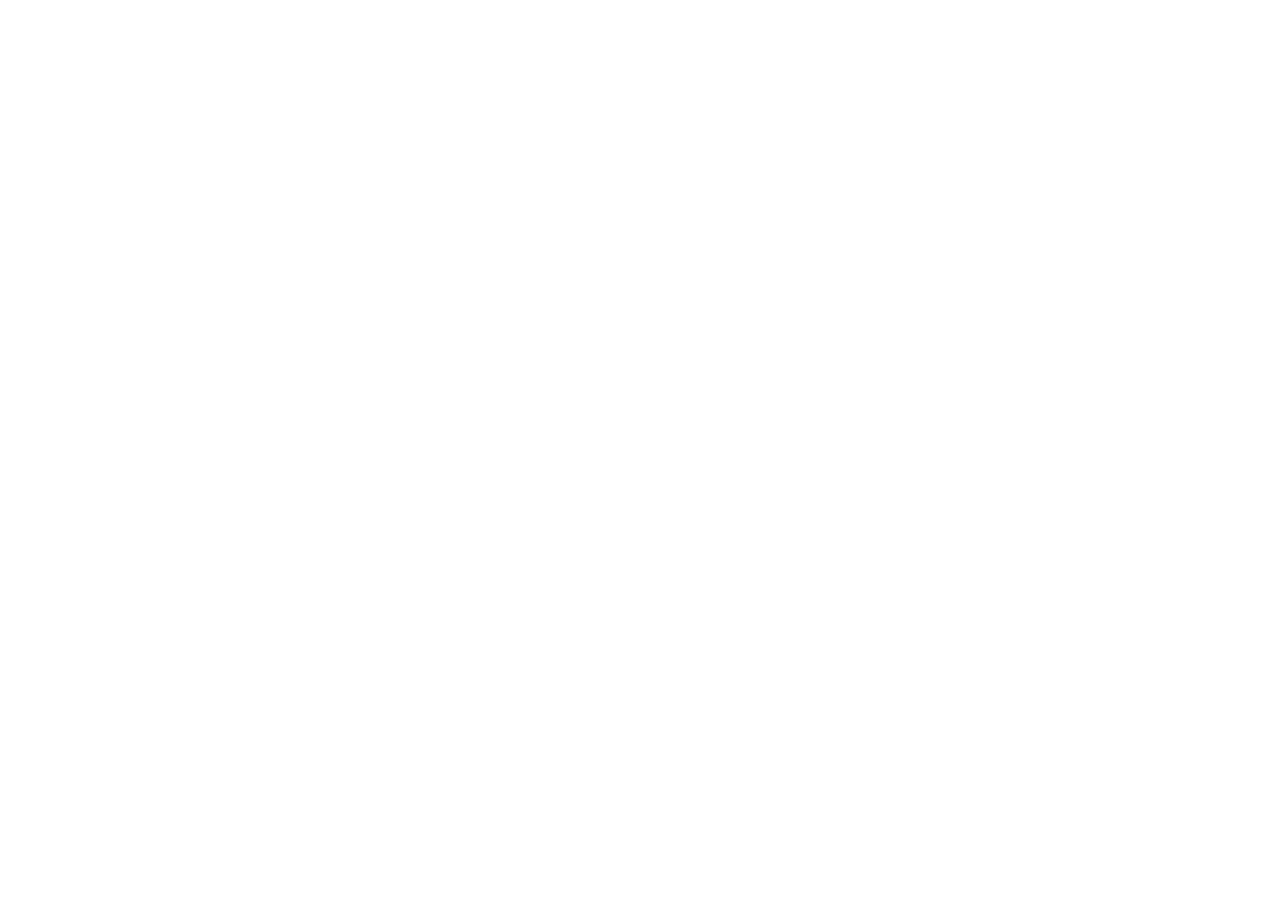
==== request/index.html @ 20844131 "amazon integration" ====
<html xmlns="http://www.w3.org/1999/xhtml" xml:lang="en" xmlns:og="http://ogp.me/ns#" xmlns:fb="https://www.facebook.com/2008/fbml">
<head>
<meta http-equiv="content-type" content="text/html;charset=ISO-8859-1" />
<title>Strongmile Movers | Work Order Request</title>
		<meta name="viewport" content="width=device-width, initial-scale=1, maximum-scale=1">
		<meta name="description" content="Let us work for you! Strongmile movers is the most reliable labor-only moving service provider in NJ/NY/PA" />
		<meta name="keywords" content="Strongmile, Strong Mile, Moving, labor-only moving, labor only movers, moving service, New Jersey moving, New York moving, Pennsylvania moving" />
		<meta property="og:site_name" content="Strongmile Movers"/>
		<meta property="og:title" content="Strongmile Movers | Work Order Request"/>
		<meta property="og:type" content="website"/>
		<meta property="og:url" content="http://www.strongmilemovers.com/request"/>
		<meta property="og:description" content="Let us work for you! Strongmile movers is the most reliable labor-only moving service provider in NJ/NY/PA" />
		<meta property="og:image" content="http://www.strongmilemovers.com/fb_share.jpg"/>
		<link rel="shortcut icon" href="../images/favicon.ico" type="image/x-icon" />
</head>
<body style="overflow: hidden; margin: 0px">
<iframe src="http://request.strongmilemovers.com" style="height: 100%; width: 100%; overflow-x: hidden; overflow-y: auto;  border: 0px; margin: 0px" ></iframe></body>
</html>
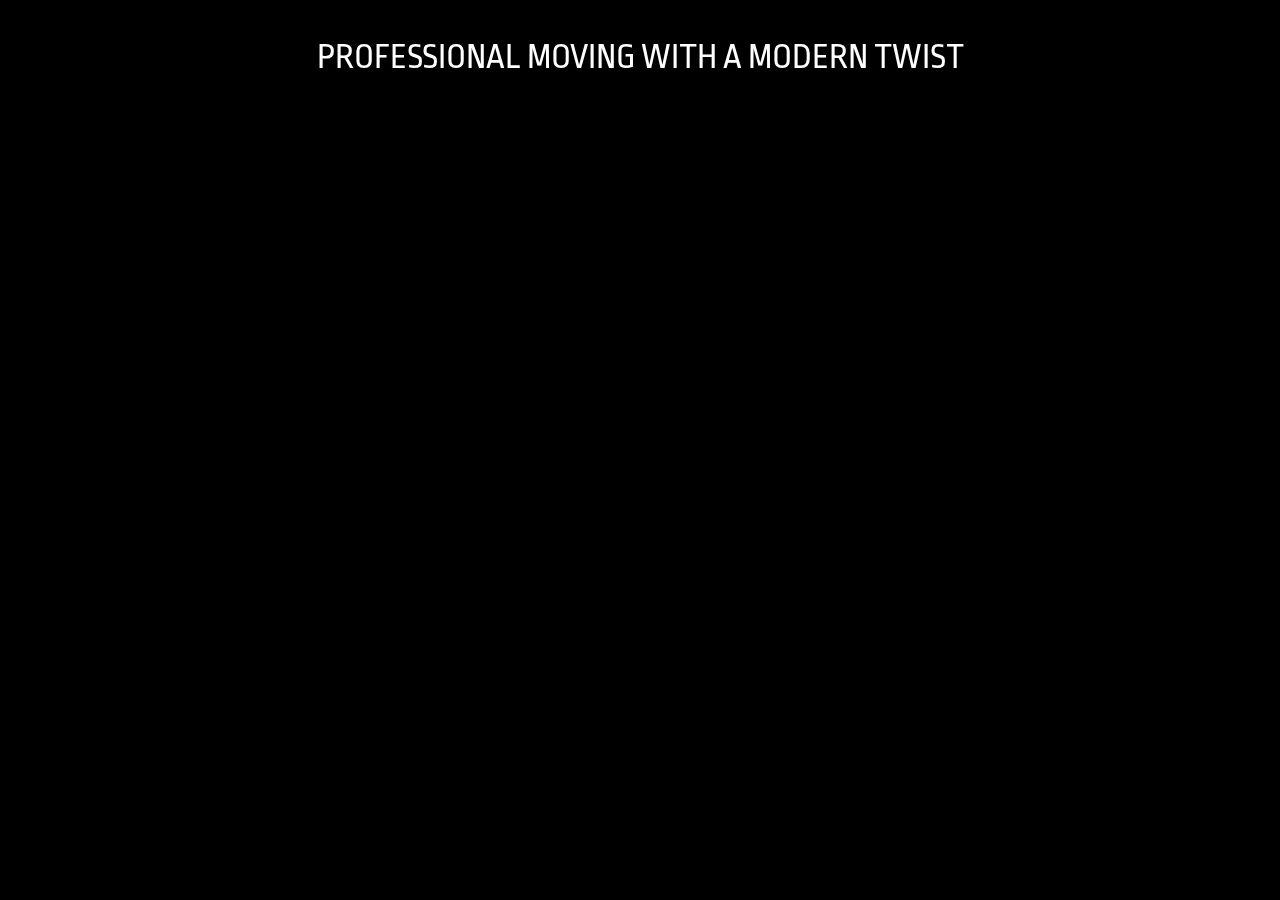
==== commit 343c4786: "Latest revisions" ====
--- a/request/index.html
+++ b/request/index.html
@@ -12,7 +12,41 @@
 		<meta property="og:description" content="Let us work for you! Strongmile movers is the most reliable labor-only moving service provider in NJ/NY/PA" />
 		<meta property="og:image" content="http://www.strongmilemovers.com/fb_share.jpg"/>
 		<link rel="shortcut icon" href="../images/favicon.ico" type="image/x-icon" />
-</head>
-<body style="overflow: hidden; margin: 0px">
-<iframe src="http://request.strongmilemovers.com" style="height: 100%; width: 100%; overflow-x: hidden; overflow-y: auto;  border: 0px; margin: 0px" ></iframe></body>
+		<link href='//fonts.googleapis.com/css?family=Ropa+Sans' rel='stylesheet' type='text/css'>
+		<link rel="stylesheet" media="all" href="style.css" type="text/css"/>
+		<script type="text/javascript" src="js/jquery-1.8.3.min.js"></script>
+		<script type="text/javascript" src="js/jquery-ui-1.10.4.custom.min.js"></script>
+		<link type="text/css" href="css/ui-lightness/jquery-ui-1.8.16.custom.css" rel="stylesheet" />
+		<link type="text/css" href="css/ui-lightness/timedatepicker.css" rel="stylesheet" />	
+		<script type="text/javascript" src="//www.google.com/recaptcha/api/js/recaptcha_ajax.js"></script>
+		<script>
+		  (function(i,s,o,g,r,a,m){i['GoogleAnalyticsObject']=r;i[r]=i[r]||function(){
+		  (i[r].q=i[r].q||[]).push(arguments)},i[r].l=1*new Date();a=s.createElement(o),
+		  m=s.getElementsByTagName(o)[0];a.async=1;a.src=g;m.parentNode.insertBefore(a,m)
+		  })(window,document,'script','//www.google-analytics.com/analytics.js','ga');
+		 
+		  ga('create', 'UA-42576051-1', 'strongmilemovers.com');
+		  ga('send', 'pageview');
+				 
+		</script>
+
+	</head>
+	<body style="overflow: hidden; margin: 0px">
+	<div id="header">
+		<div id="byline" class="top">
+			Professional Moving With A Modern Twist
+		</div>
+		<div class="headerhome"><a target="_parent" href="http://www.strongmilemovers.com"><img src="../images/spacer.gif" width="100%" height="100%" border="0"/></a></div>
+
+		<div id="byline" class="bottom">
+			PLEASE FILL IN AS MUCH INFORMATION AS POSSIBLE TO RECEIVE AN ACCURATE QUOTE:
+		</div>
+	</div>
+	<div id="headerMobile">
+		<img src="images/header_mobile.jpg" />
+		Professional Moving<br />With A Modern Twist<br/>
+		732-754-3626<br/><br/>
+		PLEASE FILL IN AS MUCH INFORMATION AS POSSIBLE TO RECEIVE AN ACCURATE QUOTE:
+	</div>
+	<iframe src="http://request.strongmilemovers.com" style="height: 100%; width: 100%; overflow-x: hidden; overflow-y: auto;  border: 0px; margin: 0px" ></iframe></body>
 </html>--- a/request/style.css
+++ b/request/style.css
@@ -0,0 +1,565 @@
+html, body, a {	cursor:  auto;
+
+    cursor:  url(images/cursor.png) 0 0, pointer;}
+
+body
+
+{
+
+	background-color: #000000;
+
+	font-family: 'Ropa Sans', sans-serif;
+
+	color: #ffffff;
+
+	font-size: 18px;
+
+	line-height: 22px;
+
+	background-repeat: no-repeat;
+
+	background-position: top center;
+
+	font-weight: normal;
+
+}
+
+button {
+
+	background-color: transparent;
+
+	font-family: 'Ropa Sans', sans-serif;
+
+	color: #ffffff;
+
+	font-size: 18px;
+
+	line-height: 22px;
+
+	border: 0px;
+
+	padding: 0px;
+}
+
+
+a { color: #f7941d; }
+
+
+
+
+
+.captcha, #captchaDiv { 
+
+	position: relative;
+
+	margin: 20px auto 30px auto;
+
+	text-align: center;
+
+}
+
+
+
+#recaptcha_area { position: relative; text-align: center; margin: 0 auto;}
+
+
+
+#recaptcha_area table { background-color: #ffffff;}
+
+#container
+
+{
+
+	position: absolute;
+
+	width: 790px;
+
+	height: auto;
+
+	left: 50%;
+
+	margin-left: -460px;
+
+}
+
+
+
+#header
+
+{
+
+	position: relative;
+
+	width: 100%;
+
+
+}
+
+
+
+#header #byline
+
+{
+
+	position: absolute;
+
+	width: 100%;
+
+	height: auto;
+
+	font-size: 35px;
+
+	line-height: 35px;
+
+	text-align: center;
+
+	text-transform: uppercase;
+
+}
+
+
+
+.top { top: 40px; }
+
+
+
+.headerhome { position: absolute; width: 100%; height: 217px; top: 90px;}
+
+.bottom { bottom: 20px; }
+
+
+
+#headerMobile
+
+{
+
+	width: 100%;
+
+	height: auto;
+
+	font-size: 20px;
+
+	line-height: 25px;
+
+	text-align: center;
+
+	display: none;
+
+	text-transform: uppercase;
+
+	margin-bottom: 20px;
+
+}
+
+
+
+#headerMobile img { width: 100%; height: auto }
+
+
+
+#contentBox
+
+{
+
+	float: left;
+
+	width: 48%;
+
+	min-height: 300px;
+
+}
+
+
+
+#contentBox h1
+
+{
+
+	padding: 20px;
+
+	font-size: 35px;
+
+	background-color: #f7941d;
+
+	color: #000000;
+
+	text-transform: uppercase;
+
+	margin: 0px;
+
+	font-weight: normal;
+
+	text-align: center;
+
+}
+
+
+
+.ml { margin-left: 30px; }
+
+
+
+#strongmile_form {
+
+		position: relative;
+
+		width: 600px;
+
+		margin: 10px auto 0px auto;
+
+}
+
+
+
+#user { display: none;}
+
+.formText {
+
+	position: relative;
+
+	width: 100%;
+
+	margin-top: 30px;
+
+}
+
+.formText.nomargin { margin: 3px 0px;}
+
+.formText.largeText { font-size: 35px;}
+
+.halfcont { width: 49%; display: inline-block;}
+
+.formText b {color: #fc911d;}
+
+
+
+.furnRow {
+
+	position: relative;
+
+	width: 49%;
+
+	display: inline-block;
+
+	margin: 3px 0px;
+
+}
+
+.furnRow.wide { width: 100%; }
+
+.furnRow.box { 
+	border: 3px solid #fc911d; 
+}
+
+.furnRow.box.wide {
+    width: 99%;
+    padding-left: 2px;
+}
+
+.furnText {
+
+	position: relative;
+
+	display: inline-block;
+
+	padding: 3px;
+
+}
+
+.furnInput, .furnInput_nocheck_thin {
+
+	position: relative;
+
+	width: 20px;
+
+	display: inline-block;
+
+	padding: 3px;
+
+	margin-right: 5px;
+
+}
+
+.furnInput.boxes {
+	width: 5%;
+}
+
+.furnInput_nocheck {
+
+	position: relative;
+
+	width:30%;
+
+	display: inline-block;
+
+	padding: 3px;
+
+}
+
+.top-align {
+	vertical-align: top;
+	line-height: 17px;
+}
+
+.help_checkbox,
+.specialty_checkbox {
+
+	position: relative;
+
+	width: 48%;
+
+	height: auto;
+
+	display: inline-block;
+
+	vertical-align: top;
+
+	line-height: 30px;
+
+}
+
+.help_checkbox.wide,
+.specialty_checkbox.wide { width: 100%;}
+
+.help_desc,
+.specialty_desc { position: relative; color: #a3a3a3; }
+.specialty_desc { float: right; display: none;}
+
+.home, .apt_studio, .apt, .condo, .ths, .office, .storage, .other_to, .home_from, .apt_studio_from, .apt_from, .condo_from, .ths_from, .office_from, .storage_from, .other_from, .home_alt, .apt_studio_alt, .apt_alt, .condo_alt, .ths_alt, .office_alt, .storage_alt, .other_alt, .referral { display: none }
+
+
+
+
+
+input {
+
+	height: 22px;
+
+}
+
+input, select {
+
+	font-family: 'Ropa Sans', sans-serif;
+
+	background-color: #ffffff;
+
+	padding: 5px;
+
+	color: #000000;
+
+	border: none;
+
+	font-size: 18px;
+
+	line-height: 18px;
+
+	display: inline-block;
+
+	margin-bottom: 6px;
+
+}
+
+
+
+input {
+
+	width: 285px;
+
+}
+
+
+
+select { 
+
+	width: 295px;
+	height: 32px;
+}
+
+
+
+input[type="checkbox"] {
+
+    display:inline-block;
+
+    width:19px;
+
+    height:15px;
+
+    line-height: 18px;
+
+    background-color: #000000;
+
+}
+
+.other_text, .cust_furniture_other, .cust_furniture_glass, .cust_addr_other, .cust_addr_alt, .address { width: 97%;}
+
+textarea { height: 200px; }
+textarea.cust_otherinfo, textarea.cust_addr_other, textarea.cust_importantinfo { font-family: 'Ropa Sans', sans-serif; font-size: 18px; line-height: 20px; width: 99%; resize:none;}
+textarea.cust_otherinfo { height: 100px; }
+
+::-webkit-input-placeholder { /* WebKit browsers */
+    color:    #000;
+}
+:-moz-placeholder { /* Mozilla Firefox 4 to 18 */
+    color:    #000;
+}
+::-moz-placeholder { /* Mozilla Firefox 19+ */
+    color:    #000;
+}
+:-ms-input-placeholder { /* Internet Explorer 10+ */
+    color:    #000;
+}
+
+
+/*.home_floor, .apt_floor { width: 45px;}*/
+
+.furnInput input, .furnInput_nocheck_thin input { width: 70%; text-align: center;}
+
+.furnInput_nocheck input { width: 90%; text-align: center;}
+
+.focus{
+
+    background-color: #f7941d;
+}
+
+.submit {
+
+/*	width: 100%;*/
+
+	height: 40px;
+
+	text-align: center;
+
+	padding: 20px;
+
+	font-size: 35px;
+
+	background-color: #f7941d;
+
+	color: #000000;
+
+	text-transform: uppercase;
+
+	cursor: pointer;
+
+}
+
+.add_address {
+
+/*	width: 100%;*/
+
+	height: 30px;
+
+	text-align: center;
+
+	padding: 3px;
+
+	font-size: 18px;
+
+	line-height: 30px;
+
+	background-color: #f7941d;
+
+	color: #000000;
+
+	text-transform: uppercase;
+
+	cursor: pointer;
+
+}
+
+.howtopack, .boxcounts {
+	cursor: pointer;
+}
+
+.howtopack:hover, .boxcounts:hover {
+	text-decoration: underline;
+}
+
+.howtopack_content, .boxcounts_content {
+
+}
+
+
+#entertainment_center_dimensions,
+#fordesks {
+	display: none;
+}
+
+.cust_furniture_bed_other { display: none; }
+@media print {
+	body {
+		color: #000;
+	}
+	input, select {
+		border: 1px solid #a3a3a3;
+	}
+	.captcha, .submit, .add_address { display: none; }
+}
+
+@media screen and (max-width: 768px) {
+
+	#container { width: 100%; margin-left: -384px; }
+
+	body {
+		
+		background-size: cover;
+
+		background-position-y: 55px;
+	}
+
+}
+
+@media screen and (max-width: 460px) {
+
+	#container { position: relative; width: 99%; height: auto; top: 0px; left: 0px; margin: 0 auto; }
+
+	#header { display: none !important}
+
+	#headerMobile { display: block }
+
+	#contentBox { width: 100%; min-height: 0px; height: auto; margin-bottom: 10px; }
+
+	#contentBox h1 { font-size: 30px; }
+
+	.ml { margin-left: 0px; }
+
+	#strongmile_form { width: 100%;}
+
+	.furnRow { width: 100%; }
+
+	.furnInput.boxes { width: 10%; }
+
+	input{ width: 96%; }
+
+	select { width: 99%; }
+
+	.other_text, .cust_furniture_other, .cust_furniture_glass, .address, .cust_addr_alt { width: 96% }
+
+	.help_checkbox, .specialty_checkbox { width: 47.5%;}
+
+	body { background-image: url("");}
+
+	.halfcont { width: 100%;}
+
+	.help_checkbox.wide, .specialty_checkbox.wide { width: 100%;}
+
+	#recaptcha_area { zoom: 0.95;}
+	
+	textarea.cust_otherinfo, textarea.cust_importantinfo { font-family: 'Ropa Sans', sans-serif; font-size: 18px; line-height: 20px; width: 97%; resize:none;}
+
+	.furnRow.box select, input {
+		margin-left: 2px;
+	}
+}
+
+input::-webkit-outer-spin-button,
+input::-webkit-inner-spin-button {
+    /* display: none; <- Crashes Chrome on hover */
+    -webkit-appearance: none;
+    margin: 0; /* <-- Apparently some margin are still there even though it's hidden */
+}
+
+input[type=number] {
+    -moz-appearance:textfield;
+}
--- a/request/css/ui-lightness/timedatepicker.css
+++ b/request/css/ui-lightness/timedatepicker.css
@@ -0,0 +1,5 @@
+.ui-timepicker-div .ui-widget-header{ margin-bottom: 8px; }
+.ui-timepicker-div dl{ text-align: left; }
+.ui-timepicker-div dl dt{ height: 25px; }
+.ui-timepicker-div dl dd{ margin: -25px 0 10px 65px; }
+.ui-timepicker-div td { font-size: 90%; }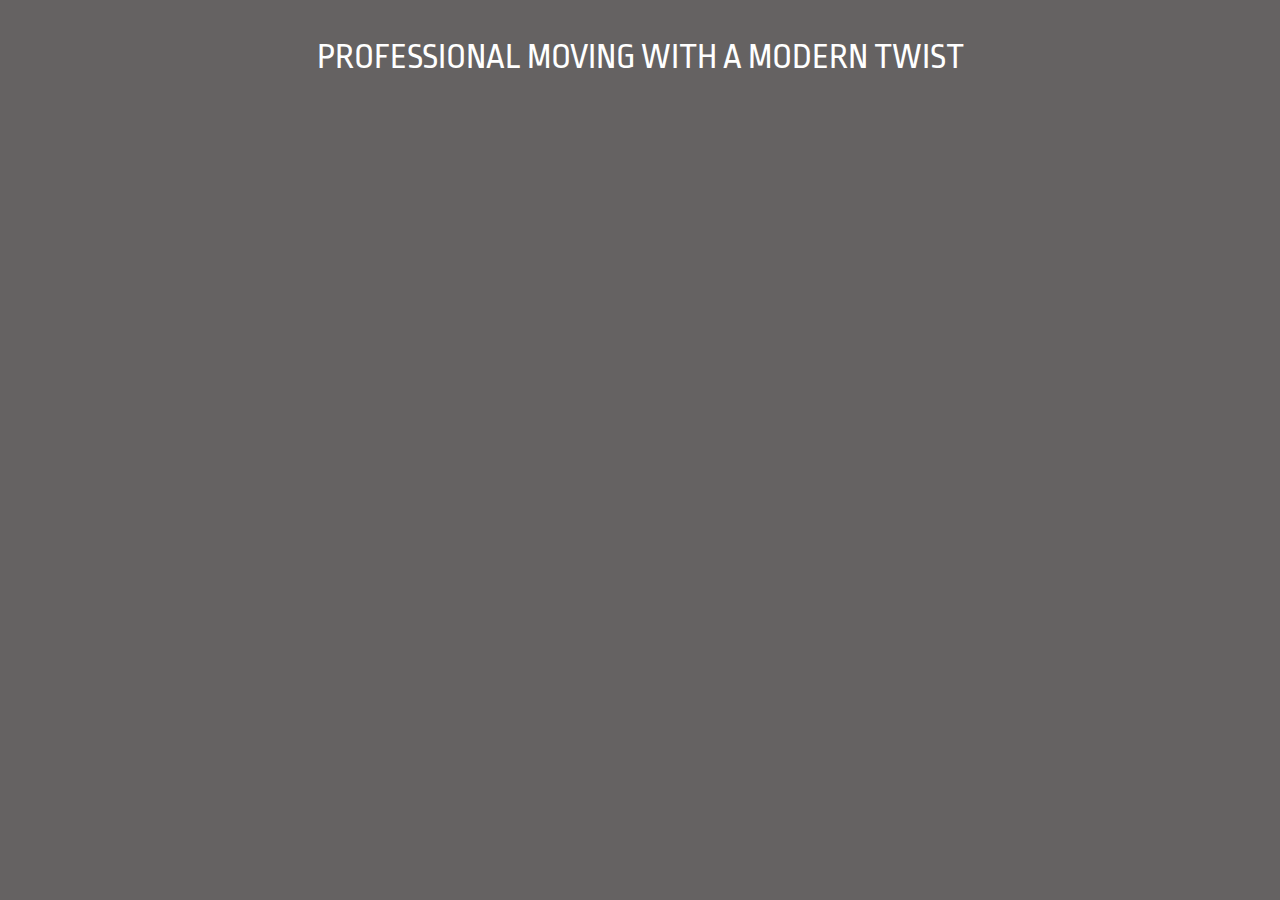
==== commit 8916317d: "Latest updates" ====
--- a/request/index.html
+++ b/request/index.html
@@ -48,5 +48,5 @@
 		732-754-3626<br/><br/>
 		PLEASE FILL IN AS MUCH INFORMATION AS POSSIBLE TO RECEIVE AN ACCURATE QUOTE:
 	</div>
-	<iframe src="http://request.strongmilemovers.com" style="height: 100%; width: 100%; overflow-x: hidden; overflow-y: auto;  border: 0px; margin: 0px" ></iframe></body>
+	<iframe src="index.php" style="height: 100%; width: 100%; overflow-x: hidden; overflow-y: auto;  border: 0px; margin: 0px" ></iframe></body>
 </html>--- a/request/style.css
+++ b/request/style.css
@@ -1,12 +1,12 @@
 html, body, a {	cursor:  auto;
 
-    cursor:  url(images/cursor.png) 0 0, pointer;}
+    cursor:  url(images/326.png) 0 0, pointer;}
 
 body
 
 {
 
-	background-color: #000000;
+	background-color: rgba(35,31,32,0.70);
 
 	font-family: 'Ropa Sans', sans-serif;
 
@@ -225,7 +225,7 @@
 
 .formText.nomargin { margin: 3px 0px;}
 
-.formText.largeText { font-size: 35px;}
+.formText.largeText { font-size: 35px; line-height: 35px;}
 
 .halfcont { width: 49%; display: inline-block;}
 
@@ -391,7 +391,35 @@
 
 }
 
+input[type="radio"] {
+
+    display:inline-block;
+
+    width:19px;
+
+    height:15px;
+
+    line-height: 18px;
+
+
+}
+
+fieldset { 
+	border: 0px;
+	padding: 0px;
+	margin: 0px;
+}
+
+fieldset legend {
+	float: left;
+}
+
 .other_text, .cust_furniture_other, .cust_furniture_glass, .cust_addr_other, .cust_addr_alt, .address { width: 97%;}
+
+.other_text.right {
+	width: 85%;
+    margin-left: 10px;
+}
 
 textarea { height: 200px; }
 textarea.cust_otherinfo, textarea.cust_addr_other, textarea.cust_importantinfo { font-family: 'Ropa Sans', sans-serif; font-size: 18px; line-height: 20px; width: 99%; resize:none;}
@@ -536,6 +564,11 @@
 
 	.other_text, .cust_furniture_other, .cust_furniture_glass, .address, .cust_addr_alt { width: 96% }
 
+	.other_text.right {
+		width: 96%;
+		margin-left: 0px;
+	}
+
 	.help_checkbox, .specialty_checkbox { width: 47.5%;}
 
 	body { background-image: url("");}
@@ -550,6 +583,19 @@
 
 	.furnRow.box select, input {
 		margin-left: 2px;
+	}
+
+	input[type="checkbox"] {
+		width: 30px;
+		height: 30px;
+		vertical-align: bottom;
+	}
+
+
+	input[type="radio"] {
+		width: 30px;
+		height: 30px;
+		vertical-align: middle;
 	}
 }
 
